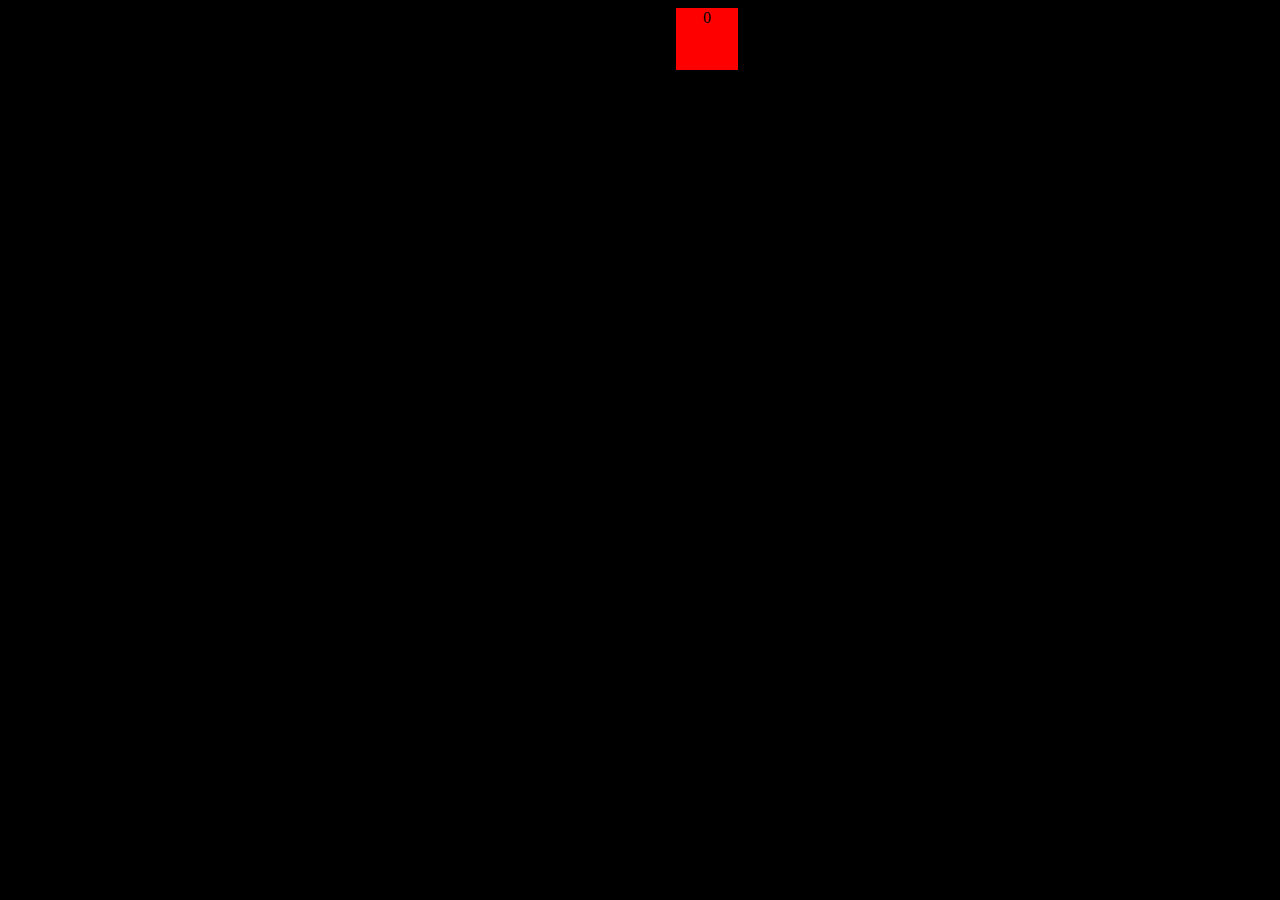
==== source_1/index.html @ a8429d85 "change" ====
<!DOCTYPE html>
<html>
    <head>
        <meta charset="utf-8" />
        <title>Lpro AIT</title>
        <link rel="stylesheet" href="styles/style.css" />
        <script src="scripts/scripts.js"></script>
    </head>
    <body onload="init()">
        <div id="square">
            0
        </div>
    </body>
</html>
---- source_1/styles/style.css ----
body{
    background: black;

}

#square{
    border : 1px solid red;
    height: 60px;
    width: 60px;
    background: red;
    position: relative;
    margin: auto;
    text-align: center;
}
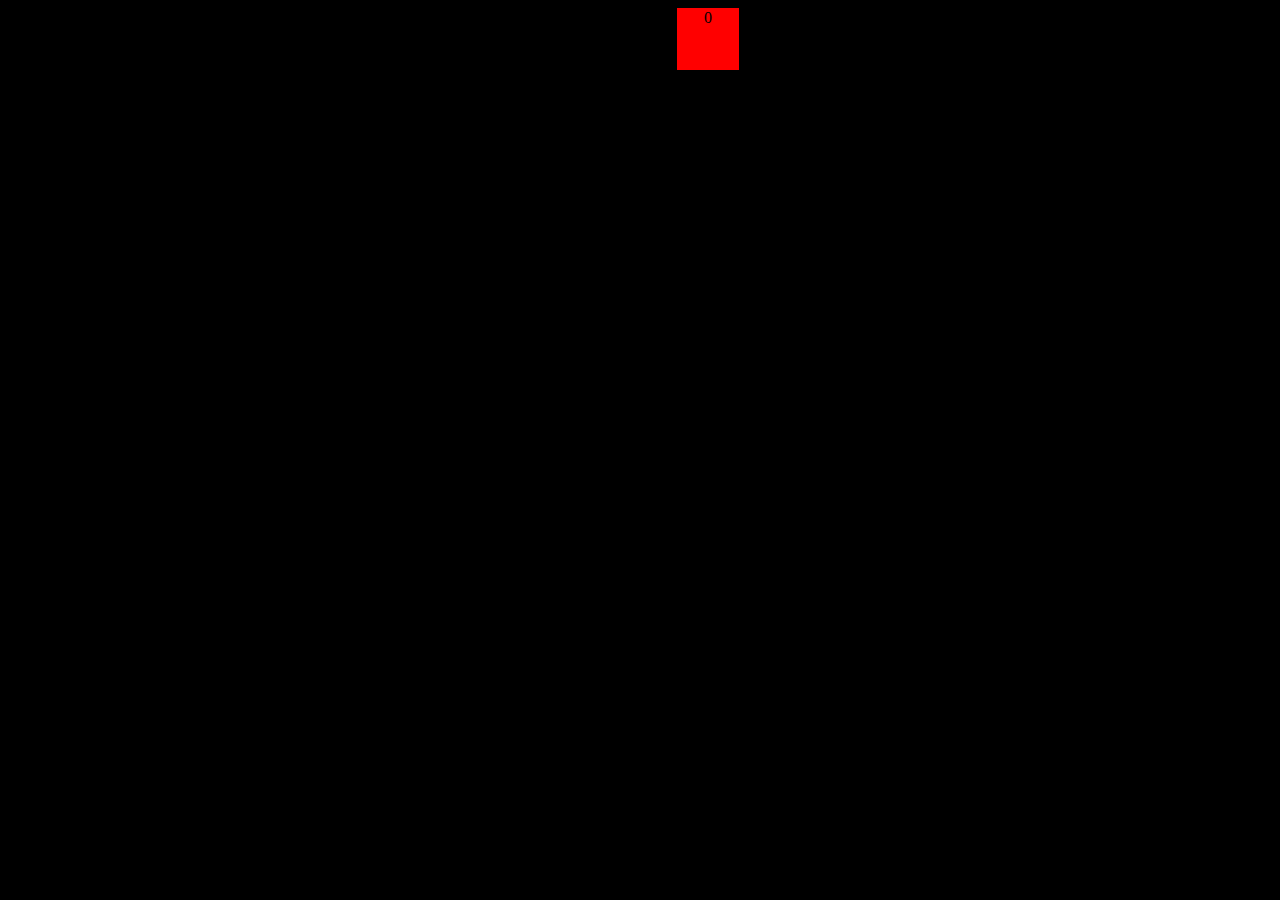
==== commit 57f71e90: "change index" ====
--- a/source_1/index.html
+++ b/source_1/index.html
@@ -2,7 +2,7 @@
 <html>
     <head>
         <meta charset="utf-8" />
-        <title>Lpro AIT</title>
+        <title>Lpro AIT 1</title>
         <link rel="stylesheet" href="styles/style.css" />
         <script src="scripts/scripts.js"></script>
     </head>
